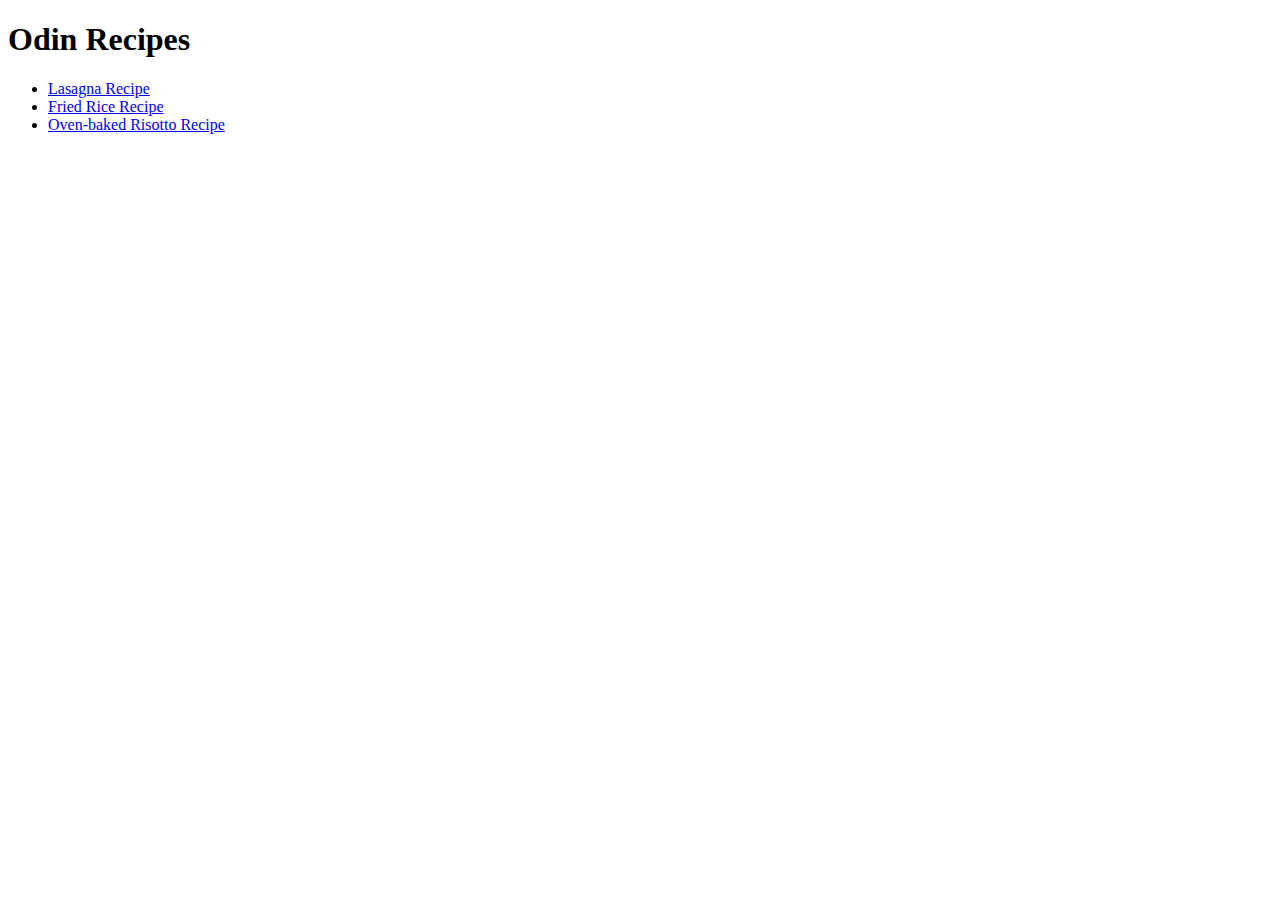
==== index.html @ 8c563dba "Added all recipes" ====
<!DOCTYPE html>
<html lang="en">
<head>
    <meta charset="UTF-8">
    <title>Odin Recipe Project</title>
</head>

<body>
    <h1>Odin Recipes</h1>
    <ul>
        <li><a href="./recipes/lasagna.html">Lasagna Recipe</a></li>
        <li><a href="./recipes/f-rice.html">Fried Rice Recipe</a></li>
        <li><a href="./recipes/ris.html">Oven-baked Risotto Recipe</a></li>
    </ul>
</body>
</html>
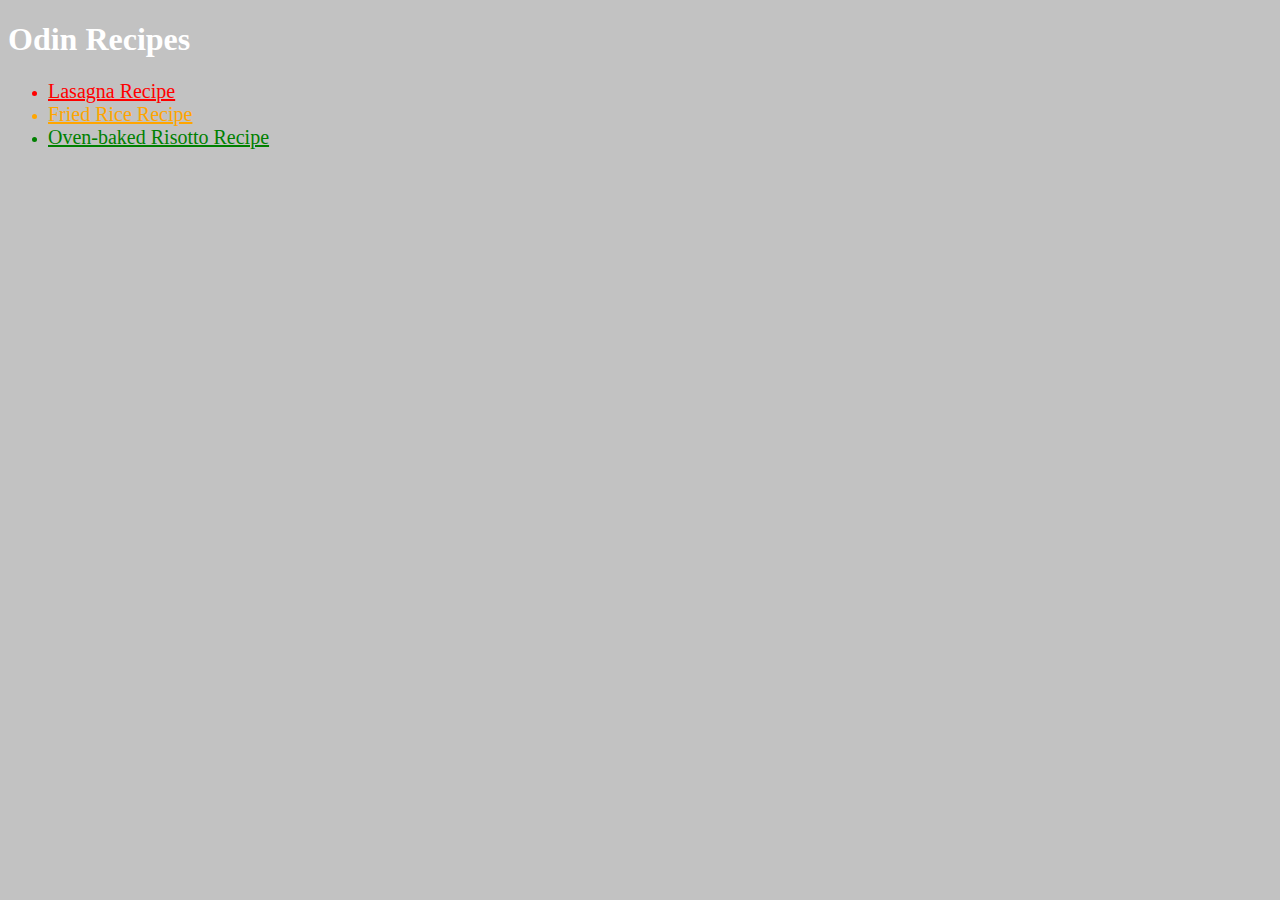
==== commit f67fd946: "Aded CSS features" ====
--- a/index.html
+++ b/index.html
@@ -3,14 +3,15 @@
 <head>
     <meta charset="UTF-8">
     <title>Odin Recipe Project</title>
+    <link rel="stylesheet" href="./styles.css">
 </head>
 
 <body>
-    <h1>Odin Recipes</h1>
+    <h1 class="head">Odin Recipes</h1>
     <ul>
-        <li><a href="./recipes/lasagna.html">Lasagna Recipe</a></li>
-        <li><a href="./recipes/f-rice.html">Fried Rice Recipe</a></li>
-        <li><a href="./recipes/ris.html">Oven-baked Risotto Recipe</a></li>
+        <li class="red"><a href="./recipes/lasagna.html" class="bullet red">Lasagna Recipe</a></li>
+        <li class="oran"><a href="./recipes/f-rice.html" class="bullet oran">Fried Rice Recipe</a></li>
+        <li class="gree"><a href="./recipes/ris.html" class="bullet gree">Oven-baked Risotto Recipe</a></li>
     </ul>
 </body>
 </html>--- a/styles.css
+++ b/styles.css
@@ -0,0 +1,31 @@
+* {
+    background-color: rgb(194, 194, 194);
+}
+
+.head {
+    color: white;
+}
+
+.bullet {
+    font-size: 20px;
+}
+
+.red {
+    color: red;
+}
+
+.oran {
+    color:orange
+}
+
+.gree {
+    color: green;
+}
+
+.bold {
+    font-weight: bold;
+}
+
+.yel {
+    color: yellow;
+}